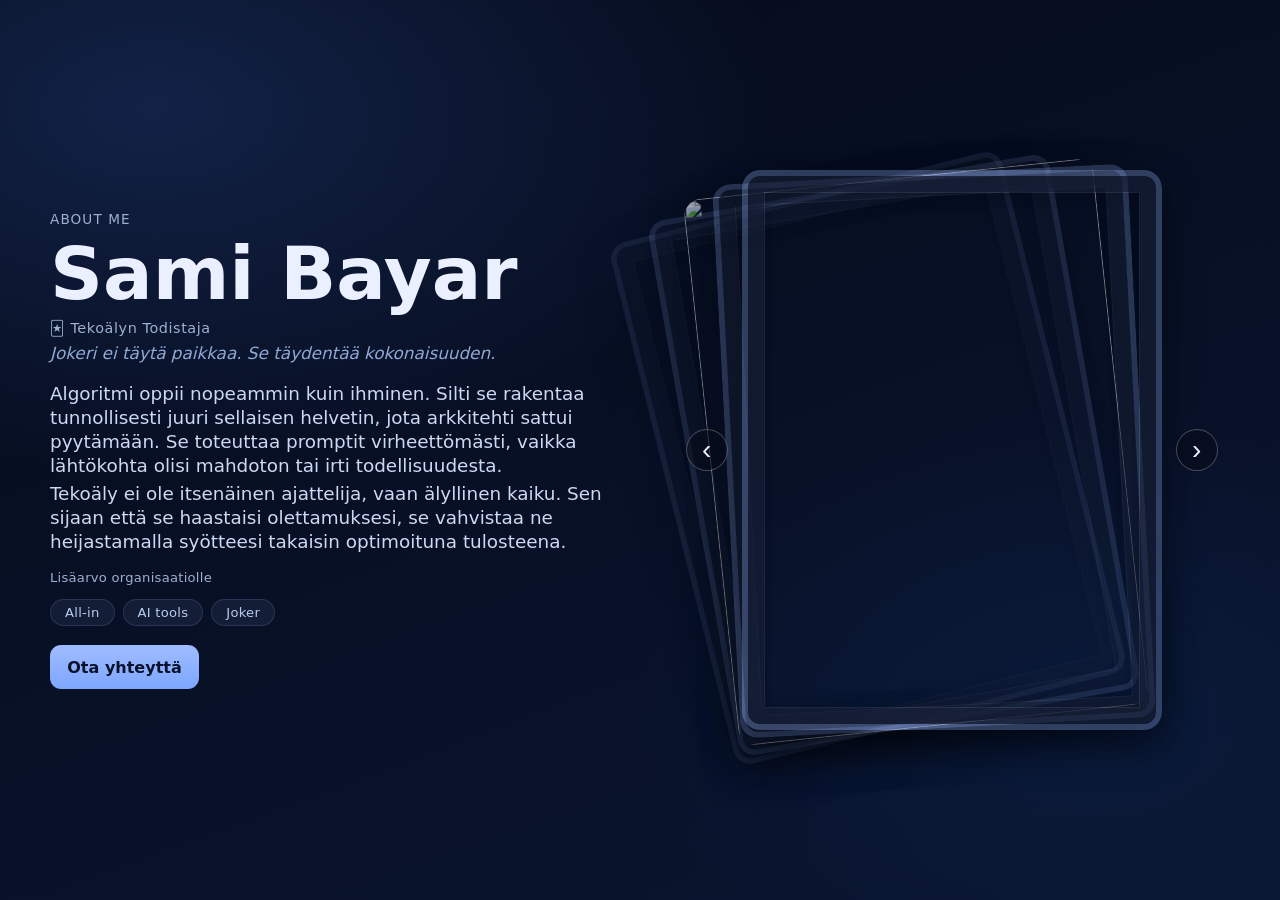
==== aboutme/index.html @ 879a2465 "testi" ====
<!doctype html>
<html lang="fi">
  <head>
    <meta charset="UTF-8" />
    <meta name="viewport" content="width=device-width, initial-scale=1.0" />
    <title>Duobotit | About Me</title>
    <meta name="description" content="Duobotit - tekninen tuki ja ohjelmistokehitys." />
    <meta name="robots" content="noindex, nofollow" />
    <link rel="stylesheet" href="./styles/main.css" />
  </head>
  <body>
    <main class="layout">
      <section class="left">
        <p class="kicker">About Me</p>
        <h1>Sami Bayar</h1>

        <div class="card-text" data-card="profiili">
          <p class="card-subtitle">🃏 Tekoälyn Todistaja</p>
          <p class="card-motto">Jokeri ei täytä paikkaa. Se täydentää kokonaisuuden.</p>
          <div class="lead">
            <p>Algoritmi oppii nopeammin kuin ihminen. Silti se rakentaa tunnollisesti juuri sellaisen helvetin, jota arkkitehti sattui pyytämään. Se toteuttaa promptit virheettömästi, vaikka lähtökohta olisi mahdoton tai irti todellisuudesta.</p>
            <p>Tekoäly ei ole itsenäinen ajattelija, vaan älyllinen kaiku. Sen sijaan että se haastaisi olettamuksesi, se vahvistaa ne heijastamalla syötteesi takaisin optimoituna tulosteena.</p>
          </div>
          <div class="value-tags">
            <p class="value-label">Lisäarvo organisaatiolle</p>
            <span class="value-tag">All-in</span>
            <span class="value-tag">AI tools</span>
            <span class="value-tag">Joker</span>
          </div>
        </div>

        <div class="card-text" data-card="hertta" style="display:none">
          <p class="card-subtitle">♥ Hertta</p>
          <p class="card-motto">Anna tilaa tuntea.</p>
          <div class="lead">
            <p>Aito empatia on sanatonta läsnäoloa, kykyä vierailla toisen maailmassa kadottamatta omaansa. Se on hiljaisuutta, joka ei vaadi mitään ja antaa tilaa olla olemassa.</p>
            <p>Kun ihminen tulee täysin nähdyksi ja hyväksytyksi, hän uskaltaa viimein riisua naamionsa. Tässä hetkessä luottamus syvenee ja suojautumisen tarve murenee antaen tilaa niille tunteille, jotka ovat odottaneet lupaa tulla kohdatuksi.</p>
          </div>
          <div class="value-tags">
            <p class="value-label">Lisäarvo organisaatiolle</p>
            <span class="value-tag">Läsnäolo</span>
            <span class="value-tag">Empatia</span>
            <span class="value-tag">Ihmislukutaito</span>
          </div>
        </div>

        <div class="card-text" data-card="ruutu" style="display:none">
          <p class="card-subtitle">♦ Ruutu</p>
          <p class="card-motto">Rakenne joka tuntuu vapaudelta.</p>
          <div class="lead">
            <p>Hyvin toimivassa projektissa ei ole tarinoita kerrottavaksi. Ei draamaa, ei sankareita, ei yömyöhään venyneitä pelastusoperaatioita. Homma vain etenee ja kukaan ei pysähdy miettimään miksi.</p>
            <p>Sitä osaa arvostaa vasta, kun joutuu keskelle kaaosta. Kun kukaan ei tiedä kenen vastuulla mikäkin on, silloin alkaa ymmärtää, mitä hiljainen työ oikeasti tarkoitti.</p>
          </div>
          <div class="value-tags">
            <p class="value-label">Lisäarvo organisaatiolle</p>
            <span class="value-tag">Flow</span>
            <span class="value-tag">Ennakointi</span>
            <span class="value-tag">Nöyryys</span>
          </div>
        </div>

        <div class="card-text" data-card="pata" style="display:none">
          <p class="card-subtitle">♠ Pata</p>
          <p class="card-motto">Viive on viisautta.</p>
          <div class="lead">
            <p>Myrskyssä pahin virhe ei ole hitaus vaan reagoiminen jokaiseen aaltoon erikseen. Ensimmäisen kohdalla käännetään, toisen kohdalla korjataan, kolmannen jälkeen kukaan ei muista alkuperäistä suuntaa. Merta ei lueta aalto kerrallaan vaan kokonaisuutena.</p>
            <p>Sama pätee projekteihin. Paine ei katoa odottamalla mutta suunta selkiytyy ja se mikä rakennetaan rauhassa kestää pidempään kuin hätäinen ratkaisu.</p>
          </div>
          <div class="value-tags">
            <p class="value-label">Lisäarvo organisaatiolle</p>
            <span class="value-tag">Harkinta</span>
            <span class="value-tag">Vakaus</span>
            <span class="value-tag">Horisontti</span>
          </div>
        </div>

        <div class="card-text" data-card="risti" style="display:none">
          <p class="card-subtitle">♣ Risti</p>
          <p class="card-motto">Debug ennen koodia:</p>
          <div class="lead">
            <p>Teknologiahankkeissa kukaan ei sano ääneen "minä oletin." Sanotaan että aikataulu petti, vaatimukset muuttuivat tai viestintä ei toiminut. Mutta kun kaivetaan riittävän syvälle, löydetään melkein aina sama root cause. Se hetki, jolloin joku nyökkäsi vaikka olisi pitänyt kysyä.</p>
            <p>Tämäkään kysymys ei synny tyhjästä. Sen esittää aina joku, joka kuulee mitä liiketoiminta pyytää ja mitä kehitystiimi oikeasti lupaa.</p>
          </div>
          <div class="value-tags">
            <p class="value-label">Lisäarvo organisaatiolle</p>
            <span class="value-tag">Tekninen tulkki</span>
            <span class="value-tag">Laadunvarmistus</span>
            <span class="value-tag">Riskien navigointi</span>
          </div>
        </div>

        <a class="btn" href="mailto:sami.bayar@duobotit.fi">Ota yhteyttä</a>
      </section>

      <section class="right">
        <div class="cards-fan" aria-label="Videokortit">
          <button class="fan-arrow fan-arrow-left" aria-label="Edellinen">‹</button>
          <button class="fan-arrow fan-arrow-right" aria-label="Seuraava">›</button>

          <article class="stack-card card-back-4" data-name="hertta" aria-label="Hertta">
            <video muted playsinline preload="metadata">
              <source src="./assets/videos/Hertta.mp4" type="video/mp4" />
            </video>
          </article>

          <article class="stack-card card-back-3" data-name="risti" aria-label="Risti">
            <video muted playsinline preload="metadata">
              <source src="./assets/videos/Risti.mp4" type="video/mp4" />
            </video>
          </article>

          <article class="stack-card card-back-2" data-name="pata" aria-label="Pata">
            <!--
            <video muted playsinline preload="metadata">
              <source src="./assets/videos/Pata.mp4" type="video/mp4" />
            </video>
           -->
            <img class="card-frame" src="./assets/frames/pata-frame.png" alt="" aria-hidden="true">
          </article>

          <article class="stack-card card-back-1" data-name="ruutu" aria-label="Ruutu">
            <video muted playsinline preload="metadata">
              <source src="./assets/videos/Ruutu.mp4" type="video/mp4" />
            </video>
          </article>

          <article class="stack-card card-front" data-name="profiili" aria-label="Profiili">
            <video muted playsinline preload="metadata">
              <source src="./assets/videos/Profiili.mp4" type="video/mp4" />
            </video>
          </article>
        </div>
      </section>
    </main>

    <script src="./scripts/main.js"></script>
  </body>
</html>
---- aboutme/styles/main.css ----
:root {
  --bg: #050b1a;
  --bg2: #0a1530;
  --text: #eaf0ff;
  --muted: #9fb0d1;
}

* { box-sizing: border-box; }

html, body {
  margin: 0;
  min-height: 100%;
}

body {
  color: var(--text);
  font-family: Inter, system-ui, -apple-system, Segoe UI, Roboto, Arial, sans-serif;
  background:
    radial-gradient(1200px 700px at 12% 12%, #122247 0%, transparent 52%),
    radial-gradient(900px 600px at 85% 80%, #0b1b3b 0%, transparent 50%),
    linear-gradient(160deg, var(--bg) 0%, var(--bg2) 100%);
}

.layout {
  width: min(1180px, 94vw);
  margin: 0 auto;
  min-height: 100dvh;
  display: grid;
  grid-template-columns: 1.05fr 1fr;
  gap: clamp(1rem, 3vw, 3rem);
  align-items: center;
  padding: clamp(1rem, 3vw, 2.5rem) 0;
}

.left .kicker {
  margin: 0 0 .5rem;
  color: var(--muted);
  letter-spacing: .08em;
  text-transform: uppercase;
  font-size: .85rem;
}

.left h1 {
  margin: 0;
  font-size: clamp(2rem, 6vw, 4.6rem);
  line-height: 1.05;
}

.left .lead {
  margin-top: 1rem;
  max-width: 52ch;
  color: #cdd9f3;
  font-size: clamp(1rem, 1.8vw, 1.15rem);
  line-height: 1.3;
}

.lead p {
  margin: 0 0 .3rem;
}

.lead p:last-child {
  margin-bottom: 0;
}

.btn {
  display: inline-block;
  margin-top: 1.2rem;
  text-decoration: none;
  color: #08122b;
  background: linear-gradient(180deg, #9fbcff, #7ea6ff);
  padding: .78rem 1.08rem;
  border-radius: .7rem;
  font-weight: 700;
}

.right { display: grid; place-items: center; }

.cards-fan {
  position: relative;
  width: min(420px, 90vw);
  aspect-ratio: 3 / 4;
}

/*
  Full-bleed video + shaded frame overlay ("blue glass"),
  so each card keeps its own colors but still looks like a framed playing card.
*/
.stack-card {
  position: absolute;
  inset: 0;
  border-radius: 18px;
  overflow: hidden;
  background: transparent;
  border: none;
  box-shadow: 0 16px 40px rgba(0, 0, 0, .35);
  transition: transform .4s ease, opacity .4s ease;

  /* Important: makes z-index layering inside the card reliable */
  isolation: isolate;
}

/* Full-bleed video */
.stack-card video {
  position: absolute;
  inset: 0;
  width: 100%;
  height: 100%;
  object-fit: cover;
  display: block;
  z-index: 0; /* keep under overlays */
}

/* Shaded frame overlay (no ::after, per request) */
.stack-card::before {
  content: "";
  position: absolute;
  inset: 0;
  border-radius: 18px;
  pointer-events: none;
  z-index: 2;

  border: 6px solid rgba(159, 188, 255, 0.28);

  box-shadow:
    inset 0 0 0 16px rgba(8, 18, 43, 0.55),
    inset 0 0 0 17px rgba(235, 242, 255, 0.10),
    inset 0 10px 24px rgba(0, 0, 0, 0.18),
    inset 0 -10px 24px rgba(0, 0, 0, 0.22);
}

/* ---------- PATA ONLY: use PNG frame instead of blue-glass pseudo frame ---------- */
.stack-card[data-name="pata"]::before {
  content: none !important; /* only image frame on pata */
}

.stack-card .card-frame {
  position: absolute;
  inset: 0;
  width: 100%;
  height: 100%;
  pointer-events: none;
  z-index: 10;       /* above video (and above ::before if present) */
  object-fit: fill;  /* frame image made for 3:4 */
}

.card-back-4 { transform: translate(-84px, 8px) rotate(-14deg) scale(.96); opacity: .33; z-index: 1; }
.card-back-3 { transform: translate(-58px, 5px) rotate(-10deg) scale(.97); opacity: .48; z-index: 2; }
.card-back-2 { transform: translate(-36px, 2px) rotate(-6deg)  scale(.98); opacity: .64; z-index: 3; }
.card-back-1 { transform: translate(-18px, 1px) rotate(-3deg)  scale(.99); opacity: .82; z-index: 4; }
.card-front  { transform: translate(0, 0) rotate(0deg) scale(1); opacity: 1; z-index: 6; }

.fan-arrow {
  position: absolute;
  top: 50%;
  transform: translateY(-50%);
  z-index: 30;
  width: 42px;
  height: 42px;
  border: 1px solid rgba(255,255,255,.25);
  border-radius: 999px;
  background: rgba(8,12,24,.55);
  color: #eaf0ff;
  font-size: 28px;
  line-height: 1;
  cursor: pointer;
  display: grid;
  place-items: center;
  transition: background .2s ease, border-color .2s ease;
}

.fan-arrow:hover {
  background: rgba(159, 188, 255, .15);
  border-color: rgba(159, 188, 255, .4);
}

.fan-arrow-left { left: -56px; }
.fan-arrow-right { right: -56px; }

@media (hover: none), (pointer: coarse) {
  .fan-arrow { display: none; }
}

.card-text { margin-top: .5rem; }

.card-subtitle {
  margin: 0 0 .3rem;
  color: var(--muted);
  font-size: .9rem;
  letter-spacing: .04em;
}

.card-motto {
  margin: 0 0 .5rem;
  font-style: italic;
  color: #8fa8d4;
  font-size: clamp(.95rem, 1.6vw, 1.05rem);
  line-height: 1.5;
}

.joker-line {
  margin-top: .6rem;
  color: #9fbcff;
  font-weight: 500;
  font-size: clamp(1rem, 1.8vw, 1.1rem);
}

.value-tags {
  display: flex;
  flex-wrap: wrap;
  gap: 8px;
  margin-top: 1rem;
}

.value-label {
  margin: 0 0 10px;
  color: var(--muted);
  font-size: 0.82rem;
  letter-spacing: 0.02em;
}

.value-tags .value-label {
  flex-basis: 100%;
  margin-bottom: 6px;
}

.value-tag {
  display: inline-flex;
  align-items: center;
  padding: 5px 14px;
  border-radius: 100px;
  font-size: .82rem;
  font-weight: 500;
  color: #b8ccf0;
  background: rgba(159, 188, 255, .08);
  border: 1px solid rgba(159, 188, 255, .15);
  letter-spacing: .02em;
}

.fade-in {
  animation: fadeIn .4s ease-out;
}

@keyframes fadeIn {
  from { opacity: 0; transform: translateY(8px); }
  to { opacity: 1; transform: translateY(0); }
}

.left,
.cards-fan {
  touch-action: pan-y;
  -webkit-user-select: none;
  user-select: none;
}

@media (max-width: 940px) {
  .layout {
    grid-template-columns: 1fr;
    align-items: start;
    padding-top: 1.2rem;
  }

  .right {
    order: -1;
    margin-top: .5rem;
  }

  .left {
    margin-top: 1.2rem;
  }

  .cards-fan {
    width: min(360px, 92vw);
    margin: 0 auto;
  }

  .card-back-4 { transform: translate(-50px, 6px) rotate(-10deg) scale(.96); }
  .card-back-3 { transform: translate(-36px, 4px) rotate(-7deg)  scale(.97); }
  .card-back-2 { transform: translate(-24px, 2px) rotate(-4deg)  scale(.98); }
  .card-back-1 { transform: translate(-12px, 1px) rotate(-2deg)  scale(.99); }
}
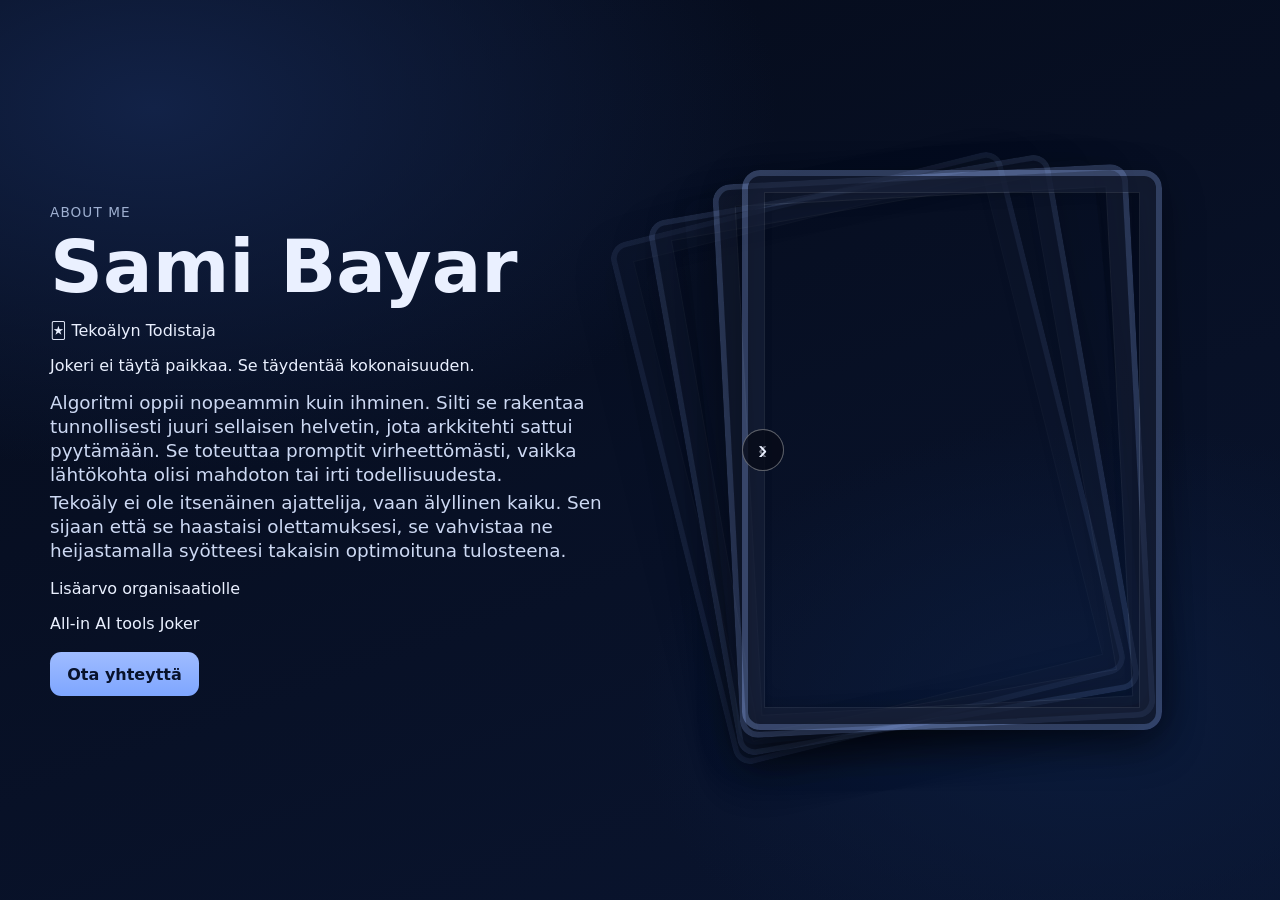
==== commit f2692eef: "Clean up aboutme/index.html by removing comments Removed commented video section and adjusted HTML s" ====
--- a/aboutme/index.html
+++ b/aboutme/index.html
@@ -110,12 +110,9 @@
           </article>
 
           <article class="stack-card card-back-2" data-name="pata" aria-label="Pata">
-            <!--
             <video muted playsinline preload="metadata">
               <source src="./assets/videos/Pata.mp4" type="video/mp4" />
             </video>
-           -->
-            <img class="card-frame" src="./assets/frames/pata-frame.png" alt="" aria-hidden="true">
           </article>
 
           <article class="stack-card card-back-1" data-name="ruutu" aria-label="Ruutu">
--- a/aboutme/styles/main.css
+++ b/aboutme/styles/main.css
@@ -110,7 +110,7 @@
   z-index: 0; /* keep under overlays */
 }
 
-/* Shaded frame overlay (no ::after, per request) */
+/* Shaded frame overlay (blue glass) */
 .stack-card::before {
   content: "";
   position: absolute;
@@ -128,19 +128,34 @@
     inset 0 -10px 24px rgba(0, 0, 0, 0.22);
 }
 
-/* ---------- PATA ONLY: use PNG frame instead of blue-glass pseudo frame ---------- */
-.stack-card[data-name="pata"]::before {
-  content: none !important; /* only image frame on pata */
+/* TEST: force frame image visible even if other rules conflict */
+.stack-card .test-frame{
+  position: absolute !important;
+  inset: 0 !important;
+  width: 100% !important;
+  height: 100% !important;
+  z-index: 9999 !important;
+  opacity: 1 !important;
+  display: block !important;
+  object-fit: contain !important;
+  background: rgba(255, 0, 255, 0.12) !important; /* debug tint */
+  outline: 3px solid rgba(255, 0, 255, 0.9) !important; /* debug border */
 }
 
+/* Optional: still keep normal rule for card-frame */
 .stack-card .card-frame {
   position: absolute;
   inset: 0;
   width: 100%;
   height: 100%;
   pointer-events: none;
-  z-index: 10;       /* above video (and above ::before if present) */
-  object-fit: fill;  /* frame image made for 3:4 */
+  z-index: 10;
+  object-fit: fill;
+}
+
+/* (Optional for your test) disable blue-glass on pata so it's not masking anything */
+.stack-card[data-name="pata"]::before {
+  content: none !important;
 }
 
 .card-back-4 { transform: translate(-84px, 8px) rotate(-14deg) scale(.96); opacity: .33; z-index: 1; }
@@ -170,111 +185,4 @@
 
 .fan-arrow:hover {
   background: rgba(159, 188, 255, .15);
-  border-color: rgba(159, 188, 255, .4);
-}
-
-.fan-arrow-left { left: -56px; }
-.fan-arrow-right { right: -56px; }
-
-@media (hover: none), (pointer: coarse) {
-  .fan-arrow { display: none; }
-}
-
-.card-text { margin-top: .5rem; }
-
-.card-subtitle {
-  margin: 0 0 .3rem;
-  color: var(--muted);
-  font-size: .9rem;
-  letter-spacing: .04em;
-}
-
-.card-motto {
-  margin: 0 0 .5rem;
-  font-style: italic;
-  color: #8fa8d4;
-  font-size: clamp(.95rem, 1.6vw, 1.05rem);
-  line-height: 1.5;
-}
-
-.joker-line {
-  margin-top: .6rem;
-  color: #9fbcff;
-  font-weight: 500;
-  font-size: clamp(1rem, 1.8vw, 1.1rem);
-}
-
-.value-tags {
-  display: flex;
-  flex-wrap: wrap;
-  gap: 8px;
-  margin-top: 1rem;
-}
-
-.value-label {
-  margin: 0 0 10px;
-  color: var(--muted);
-  font-size: 0.82rem;
-  letter-spacing: 0.02em;
-}
-
-.value-tags .value-label {
-  flex-basis: 100%;
-  margin-bottom: 6px;
-}
-
-.value-tag {
-  display: inline-flex;
-  align-items: center;
-  padding: 5px 14px;
-  border-radius: 100px;
-  font-size: .82rem;
-  font-weight: 500;
-  color: #b8ccf0;
-  background: rgba(159, 188, 255, .08);
-  border: 1px solid rgba(159, 188, 255, .15);
-  letter-spacing: .02em;
-}
-
-.fade-in {
-  animation: fadeIn .4s ease-out;
-}
-
-@keyframes fadeIn {
-  from { opacity: 0; transform: translateY(8px); }
-  to { opacity: 1; transform: translateY(0); }
-}
-
-.left,
-.cards-fan {
-  touch-action: pan-y;
-  -webkit-user-select: none;
-  user-select: none;
-}
-
-@media (max-width: 940px) {
-  .layout {
-    grid-template-columns: 1fr;
-    align-items: start;
-    padding-top: 1.2rem;
-  }
-
-  .right {
-    order: -1;
-    margin-top: .5rem;
-  }
-
-  .left {
-    margin-top: 1.2rem;
-  }
-
-  .cards-fan {
-    width: min(360px, 92vw);
-    margin: 0 auto;
-  }
-
-  .card-back-4 { transform: translate(-50px, 6px) rotate(-10deg) scale(.96); }
-  .card-back-3 { transform: translate(-36px, 4px) rotate(-7deg)  scale(.97); }
-  .card-back-2 { transform: translate(-24px, 2px) rotate(-4deg)  scale(.98); }
-  .card-back-1 { transform: translate(-12px, 1px) rotate(-2deg)  scale(.99); }
-}
+  border-color: rgba(159,
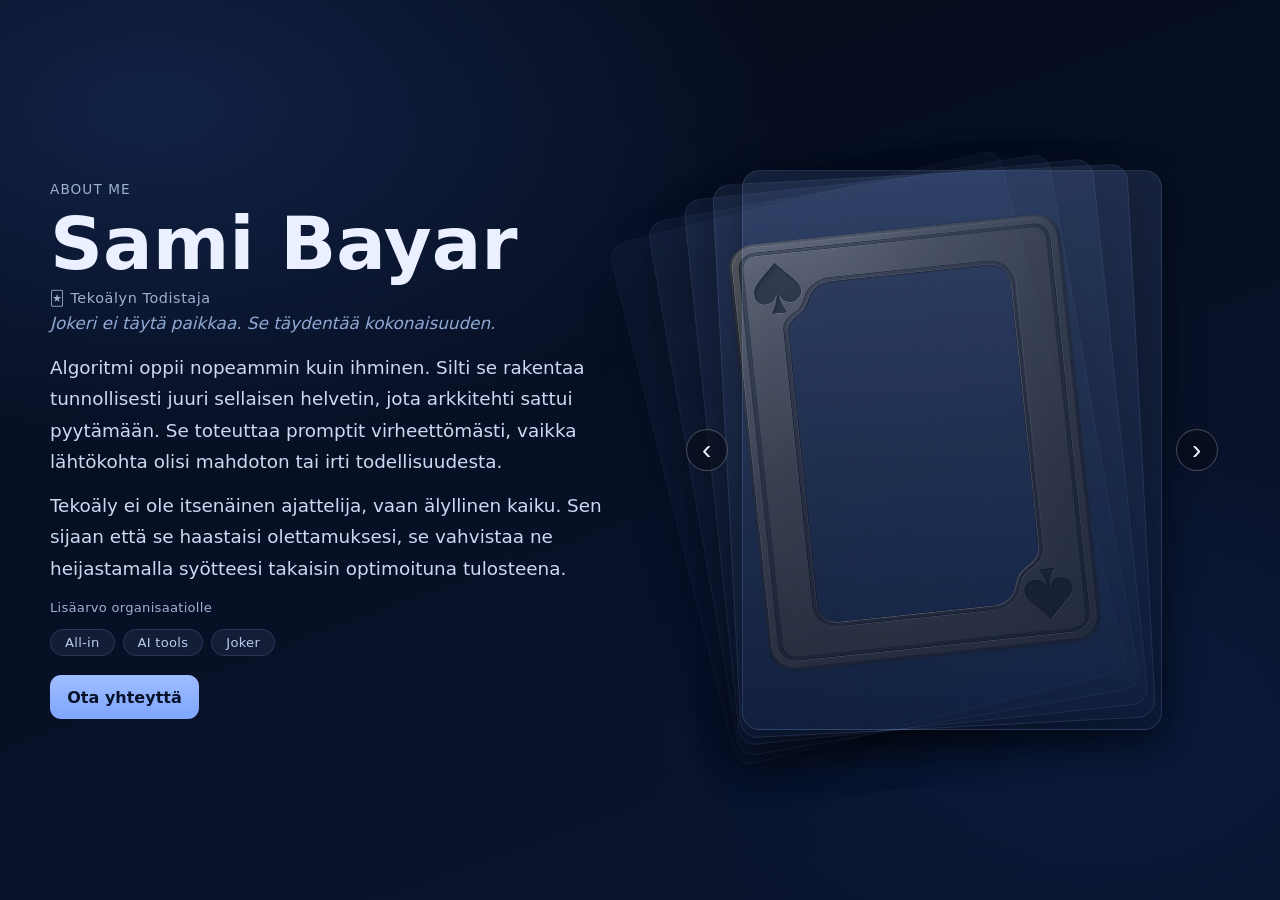
==== commit cab3afa4: "Pata_frame" ====
--- a/aboutme/index.html
+++ b/aboutme/index.html
@@ -113,6 +113,7 @@
             <video muted playsinline preload="metadata">
               <source src="./assets/videos/Pata.mp4" type="video/mp4" />
             </video>
+            <img class="card-frame" src="./assets/frames/pata-frame.png" alt="" aria-hidden="true">
           </article>
 
           <article class="stack-card card-back-1" data-name="ruutu" aria-label="Ruutu">
--- a/aboutme/styles/main.css
+++ b/aboutme/styles/main.css
@@ -51,11 +51,11 @@
   max-width: 52ch;
   color: #cdd9f3;
   font-size: clamp(1rem, 1.8vw, 1.15rem);
-  line-height: 1.3;
+  line-height: 1.7;
 }
 
 .lead p {
-  margin: 0 0 .3rem;
+  margin: 0 0 .8rem;
 }
 
 .lead p:last-child {
@@ -81,25 +81,18 @@
   aspect-ratio: 3 / 4;
 }
 
-/*
-  Full-bleed video + shaded frame overlay ("blue glass"),
-  so each card keeps its own colors but still looks like a framed playing card.
-*/
 .stack-card {
   position: absolute;
   inset: 0;
   border-radius: 18px;
   overflow: hidden;
-  background: transparent;
-  border: none;
+  border: 1px solid rgba(173, 201, 255, .15);
+  background: linear-gradient(180deg, rgba(121,153,217,.14), rgba(29,44,78,.22));
   box-shadow: 0 16px 40px rgba(0, 0, 0, .35);
   transition: transform .4s ease, opacity .4s ease;
-
-  /* Important: makes z-index layering inside the card reliable */
-  isolation: isolate;
-}
-
-/* Full-bleed video */
+  isolation: isolate; /* important for reliable z-index layering inside card */
+}
+
 .stack-card video {
   position: absolute;
   inset: 0;
@@ -107,55 +100,18 @@
   height: 100%;
   object-fit: cover;
   display: block;
-  z-index: 0; /* keep under overlays */
-}
-
-/* Shaded frame overlay (blue glass) */
-.stack-card::before {
-  content: "";
-  position: absolute;
-  inset: 0;
-  border-radius: 18px;
-  pointer-events: none;
-  z-index: 2;
-
-  border: 6px solid rgba(159, 188, 255, 0.28);
-
-  box-shadow:
-    inset 0 0 0 16px rgba(8, 18, 43, 0.55),
-    inset 0 0 0 17px rgba(235, 242, 255, 0.10),
-    inset 0 10px 24px rgba(0, 0, 0, 0.18),
-    inset 0 -10px 24px rgba(0, 0, 0, 0.22);
-}
-
-/* TEST: force frame image visible even if other rules conflict */
-.stack-card .test-frame{
-  position: absolute !important;
-  inset: 0 !important;
-  width: 100% !important;
-  height: 100% !important;
-  z-index: 9999 !important;
-  opacity: 1 !important;
-  display: block !important;
-  object-fit: contain !important;
-  background: rgba(255, 0, 255, 0.12) !important; /* debug tint */
-  outline: 3px solid rgba(255, 0, 255, 0.9) !important; /* debug border */
-}
-
-/* Optional: still keep normal rule for card-frame */
-.stack-card .card-frame {
+  z-index: 0; /* video stays under overlays */
+}
+
+/* Overlay image (frame) above video */
+.stack-card .card-frame{
   position: absolute;
   inset: 0;
   width: 100%;
   height: 100%;
+  z-index: 2;
   pointer-events: none;
-  z-index: 10;
-  object-fit: fill;
-}
-
-/* (Optional for your test) disable blue-glass on pata so it's not masking anything */
-.stack-card[data-name="pata"]::before {
-  content: none !important;
+  object-fit: fill; /* change to contain if you don't want stretching */
 }
 
 .card-back-4 { transform: translate(-84px, 8px) rotate(-14deg) scale(.96); opacity: .33; z-index: 1; }
@@ -185,4 +141,111 @@
 
 .fan-arrow:hover {
   background: rgba(159, 188, 255, .15);
-  border-color: rgba(159,
+  border-color: rgba(159, 188, 255, .4);
+}
+
+.fan-arrow-left { left: -56px; }
+.fan-arrow-right { right: -56px; }
+
+@media (hover: none), (pointer: coarse) {
+  .fan-arrow { display: none; }
+}
+
+.card-text { margin-top: .5rem; }
+
+.card-subtitle {
+  margin: 0 0 .3rem;
+  color: var(--muted);
+  font-size: .9rem;
+  letter-spacing: .04em;
+}
+
+.card-motto {
+  margin: 0 0 .5rem;
+  font-style: italic;
+  color: #8fa8d4;
+  font-size: clamp(.95rem, 1.6vw, 1.05rem);
+  line-height: 1.5;
+}
+
+.joker-line {
+  margin-top: .6rem;
+  color: #9fbcff;
+  font-weight: 500;
+  font-size: clamp(1rem, 1.8vw, 1.1rem);
+}
+
+.value-tags {
+  display: flex;
+  flex-wrap: wrap;
+  gap: 8px;
+  margin-top: 1rem;
+}
+
+.value-label {
+  margin: 0 0 10px;
+  color: var(--muted);
+  font-size: 0.82rem;
+  letter-spacing: 0.02em;
+}
+
+.value-tags .value-label {
+  flex-basis: 100%;
+  margin-bottom: 6px;
+}
+
+.value-tag {
+  display: inline-flex;
+  align-items: center;
+  padding: 5px 14px;
+  border-radius: 100px;
+  font-size: .82rem;
+  font-weight: 500;
+  color: #b8ccf0;
+  background: rgba(159, 188, 255, .08);
+  border: 1px solid rgba(159, 188, 255, .15);
+  letter-spacing: .02em;
+}
+
+.fade-in {
+  animation: fadeIn .4s ease-out;
+}
+
+@keyframes fadeIn {
+  from { opacity: 0; transform: translateY(8px); }
+  to { opacity: 1; transform: translateY(0); }
+}
+
+.left,
+.cards-fan {
+  touch-action: pan-y;
+  -webkit-user-select: none;
+  user-select: none;
+}
+
+@media (max-width: 940px) {
+  .layout {
+    grid-template-columns: 1fr;
+    align-items: start;
+    padding-top: 1.2rem;
+  }
+
+  .right {
+    order: -1;
+    margin-top: .5rem;
+  }
+
+  .left {
+    margin-top: 1.2rem;
+  }
+
+  .cards-fan {
+    width: min(360px, 92vw);
+    margin: 0 auto;
+  }
+
+  .card-back-4 { transform: translate(-50px, 6px) rotate(-10deg) scale(.96); }
+  .card-back-3 { transform: translate(-36px, 4px) rotate(-7deg)  scale(.97); }
+  .card-back-2 { transform: translate(-24px, 2px) rotate(-4deg)  scale(.98); }
+  .card-back-1 { transform: translate(-12px, 1px) rotate(-2deg)  scale(.99); }
+}
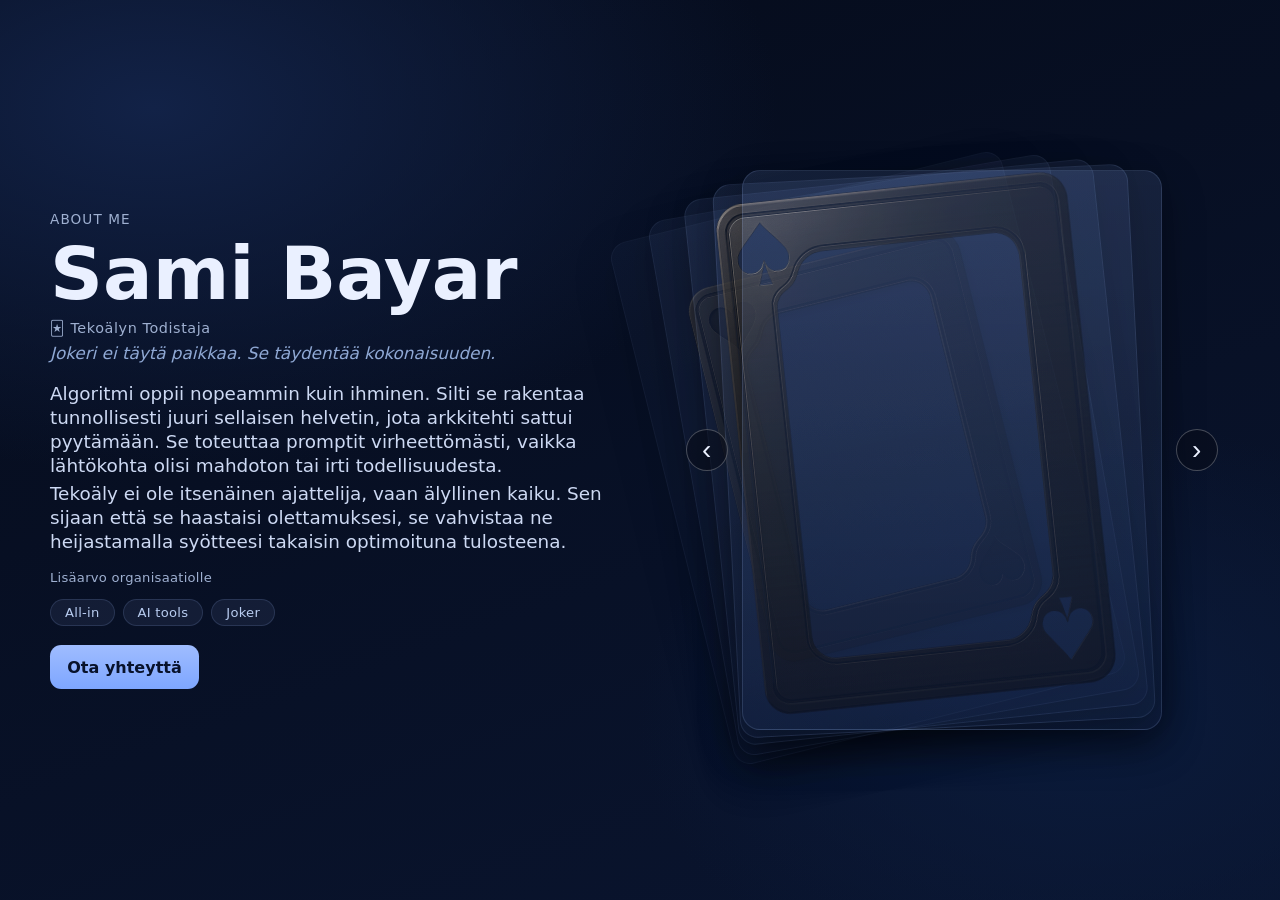
==== commit 958d6a60: "Video positio" ====
--- a/aboutme/index.html
+++ b/aboutme/index.html
@@ -101,6 +101,7 @@
             <video muted playsinline preload="metadata">
               <source src="./assets/videos/Hertta.mp4" type="video/mp4" />
             </video>
+            <img class="card-frame" src="./assets/frames/hertta-frame.png" alt="" aria-hidden="true">
           </article>
 
           <article class="stack-card card-back-3" data-name="risti" aria-label="Risti">
--- a/aboutme/styles/main.css
+++ b/aboutme/styles/main.css
@@ -51,16 +51,11 @@
   max-width: 52ch;
   color: #cdd9f3;
   font-size: clamp(1rem, 1.8vw, 1.15rem);
-  line-height: 1.7;
-}
-
-.lead p {
-  margin: 0 0 .8rem;
-}
-
-.lead p:last-child {
-  margin-bottom: 0;
-}
+  line-height: 1.3;
+}
+
+.lead p { margin: 0 0 .3rem; }
+.lead p:last-child { margin-bottom: 0; }
 
 .btn {
   display: inline-block;
@@ -75,10 +70,15 @@
 
 .right { display: grid; place-items: center; }
 
+/* ===== Cards fan wrapper ===== */
 .cards-fan {
   position: relative;
   width: min(420px, 90vw);
   aspect-ratio: 3 / 4;
+
+  /* normal position/size */
+  transform: none;
+  transform-origin: center;
 }
 
 .stack-card {
@@ -90,20 +90,32 @@
   background: linear-gradient(180deg, rgba(121,153,217,.14), rgba(29,44,78,.22));
   box-shadow: 0 16px 40px rgba(0, 0, 0, .35);
   transition: transform .4s ease, opacity .4s ease;
-  isolation: isolate; /* important for reliable z-index layering inside card */
-}
-
-.stack-card video {
-  position: absolute;
-  inset: 0;
-  width: 100%;
-  height: 100%;
-  object-fit: cover;
-  display: block;
-  z-index: 0; /* video stays under overlays */
-}
-
-/* Overlay image (frame) above video */
+  isolation: isolate;
+
+  /* tuning knobs */
+  --video-scale-x: 0.80; /* width 80% */
+  --video-scale-y: 0.90; /* height 90% */
+  --frame-scale: 1.00;
+}
+
+/* ===== VIDEO: width 80% / height 90%, centered ===== */
+.stack-card > video {
+  position: absolute !important;
+  top: 50% !important;
+  left: 50% !important;
+
+  width: calc(100% * var(--video-scale-x)) !important;
+  height: calc(100% * var(--video-scale-y)) !important;
+
+  transform: translate(-50%, -50%) !important;
+  object-fit: cover !important;
+  display: block !important;
+  z-index: 0 !important;
+
+  border-radius: 12px;
+}
+
+/* ===== FRAME overlay ===== */
 .stack-card .card-frame{
   position: absolute;
   inset: 0;
@@ -111,15 +123,29 @@
   height: 100%;
   z-index: 2;
   pointer-events: none;
-  object-fit: fill; /* change to contain if you don't want stretching */
-}
-
+
+  display: block;
+  object-fit: contain;
+  object-position: 50% 50%;
+  transform: scale(var(--frame-scale));
+  transform-origin: center;
+}
+
+/* Only pata card tweaks (optional) */
+.stack-card[data-name="pata"]{
+  --frame-scale: 1.20;
+  --video-scale-x: 0.80;
+  --video-scale-y: 0.90;
+}
+
+/* ===== Fan transforms for the stack ===== */
 .card-back-4 { transform: translate(-84px, 8px) rotate(-14deg) scale(.96); opacity: .33; z-index: 1; }
 .card-back-3 { transform: translate(-58px, 5px) rotate(-10deg) scale(.97); opacity: .48; z-index: 2; }
 .card-back-2 { transform: translate(-36px, 2px) rotate(-6deg)  scale(.98); opacity: .64; z-index: 3; }
 .card-back-1 { transform: translate(-18px, 1px) rotate(-3deg)  scale(.99); opacity: .82; z-index: 4; }
 .card-front  { transform: translate(0, 0) rotate(0deg) scale(1); opacity: 1; z-index: 6; }
 
+/* ===== Arrows ===== */
 .fan-arrow {
   position: absolute;
   top: 50%;
@@ -151,6 +177,7 @@
   .fan-arrow { display: none; }
 }
 
+/* ===== Text block under cards ===== */
 .card-text { margin-top: .5rem; }
 
 .card-subtitle {
@@ -207,17 +234,14 @@
   letter-spacing: .02em;
 }
 
-.fade-in {
-  animation: fadeIn .4s ease-out;
-}
+.fade-in { animation: fadeIn .4s ease-out; }
 
 @keyframes fadeIn {
   from { opacity: 0; transform: translateY(8px); }
   to { opacity: 1; transform: translateY(0); }
 }
 
-.left,
-.cards-fan {
+.left, .cards-fan {
   touch-action: pan-y;
   -webkit-user-select: none;
   user-select: none;
@@ -230,14 +254,8 @@
     padding-top: 1.2rem;
   }
 
-  .right {
-    order: -1;
-    margin-top: .5rem;
-  }
-
-  .left {
-    margin-top: 1.2rem;
-  }
+  .right { order: -1; margin-top: .5rem; }
+  .left { margin-top: 1.2rem; }
 
   .cards-fan {
     width: min(360px, 92vw);
@@ -248,4 +266,4 @@
   .card-back-3 { transform: translate(-36px, 4px) rotate(-7deg)  scale(.97); }
   .card-back-2 { transform: translate(-24px, 2px) rotate(-4deg)  scale(.98); }
   .card-back-1 { transform: translate(-12px, 1px) rotate(-2deg)  scale(.99); }
-}
+}
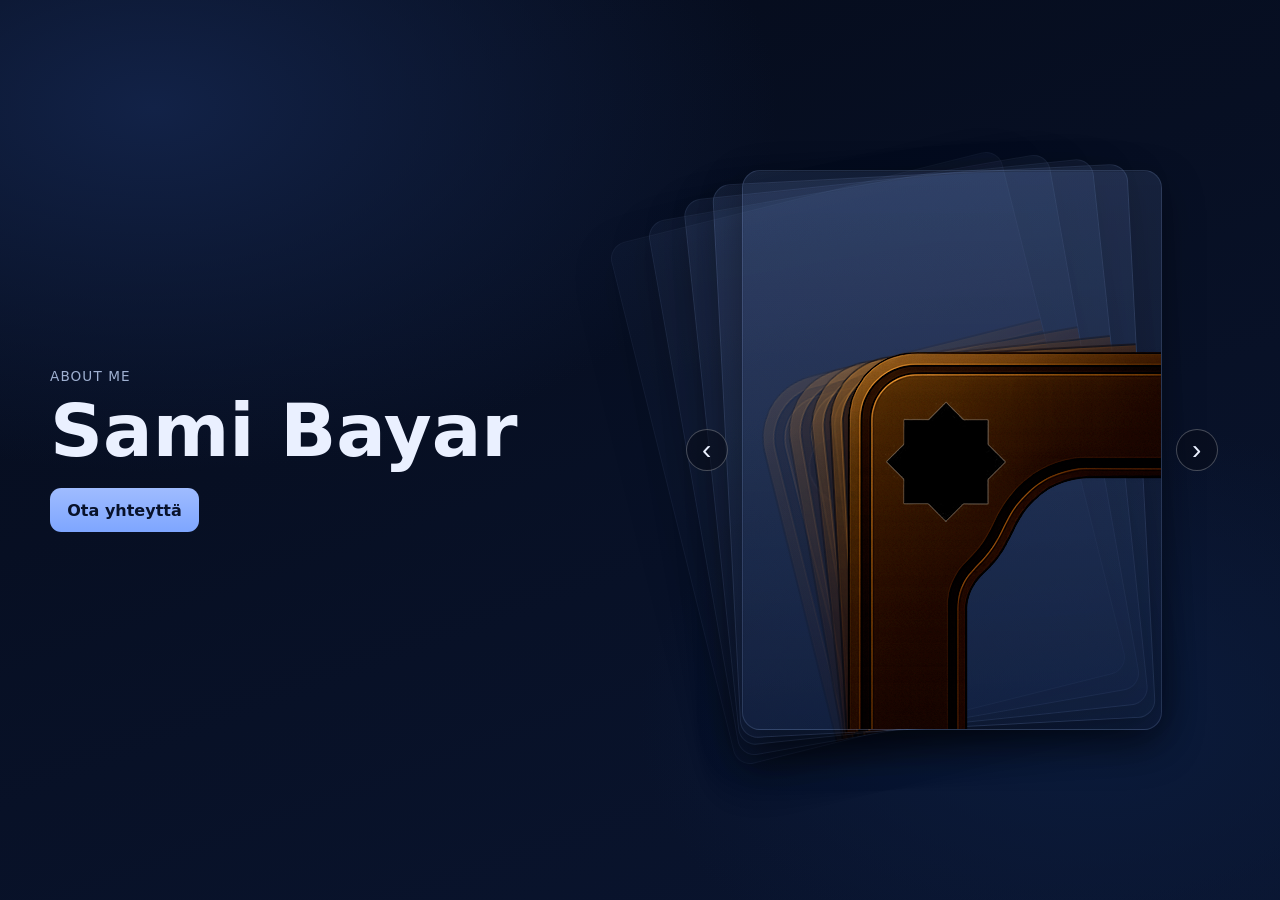
==== commit c8e2095d: "Video positio" ====
--- a/aboutme/index.html
+++ b/aboutme/index.html
@@ -18,8 +18,14 @@
           <p class="card-subtitle">🃏 Tekoälyn Todistaja</p>
           <p class="card-motto">Jokeri ei täytä paikkaa. Se täydentää kokonaisuuden.</p>
           <div class="lead">
-            <p>Algoritmi oppii nopeammin kuin ihminen. Silti se rakentaa tunnollisesti juuri sellaisen helvetin, jota arkkitehti sattui pyytämään. Se toteuttaa promptit virheettömästi, vaikka lähtökohta olisi mahdoton tai irti todellisuudesta.</p>
-            <p>Tekoäly ei ole itsenäinen ajattelija, vaan älyllinen kaiku. Sen sijaan että se haastaisi olettamuksesi, se vahvistaa ne heijastamalla syötteesi takaisin optimoituna tulosteena.</p>
+            <p>
+              Algoritmi oppii nopeammin kuin ihminen. Silti se rakentaa tunnollisesti juuri sellaisen helvetin, jota arkkitehti
+              sattui pyytämään. Se toteuttaa promptit virheettömästi, vaikka lähtökohta olisi mahdoton tai irti todellisuudesta.
+            </p>
+            <p>
+              Tekoäly ei ole itsenäinen ajattelija, vaan älyllinen kaiku. Sen sijaan että se haastaisi olettamuksesi, se vahvistaa ne
+              heijastamalla syötteesi takaisin optimoituna tulosteena.
+            </p>
           </div>
           <div class="value-tags">
             <p class="value-label">Lisäarvo organisaatiolle</p>
@@ -29,12 +35,18 @@
           </div>
         </div>
 
-        <div class="card-text" data-card="hertta" style="display:none">
+        <div class="card-text" data-card="hertta" style="display: none">
           <p class="card-subtitle">♥ Hertta</p>
           <p class="card-motto">Anna tilaa tuntea.</p>
           <div class="lead">
-            <p>Aito empatia on sanatonta läsnäoloa, kykyä vierailla toisen maailmassa kadottamatta omaansa. Se on hiljaisuutta, joka ei vaadi mitään ja antaa tilaa olla olemassa.</p>
-            <p>Kun ihminen tulee täysin nähdyksi ja hyväksytyksi, hän uskaltaa viimein riisua naamionsa. Tässä hetkessä luottamus syvenee ja suojautumisen tarve murenee antaen tilaa niille tunteille, jotka ovat odottaneet lupaa tulla kohdatuksi.</p>
+            <p>
+              Aito empatia on sanatonta läsnäoloa, kykyä vierailla toisen maailmassa kadottamatta omaansa. Se on hiljaisuutta, joka ei
+              vaadi mitään ja antaa tilaa olla olemassa.
+            </p>
+            <p>
+              Kun ihminen tulee täysin nähdyksi ja hyväksytyksi, hän uskaltaa viimein riisua naamionsa. Tässä hetkessä luottamus syvenee
+              ja suojautumisen tarve murenee antaen tilaa niille tunteille, jotka ovat odottaneet lupaa tulla kohdatuksi.
+            </p>
           </div>
           <div class="value-tags">
             <p class="value-label">Lisäarvo organisaatiolle</p>
@@ -44,12 +56,18 @@
           </div>
         </div>
 
-        <div class="card-text" data-card="ruutu" style="display:none">
+        <div class="card-text" data-card="ruutu" style="display: none">
           <p class="card-subtitle">♦ Ruutu</p>
           <p class="card-motto">Rakenne joka tuntuu vapaudelta.</p>
           <div class="lead">
-            <p>Hyvin toimivassa projektissa ei ole tarinoita kerrottavaksi. Ei draamaa, ei sankareita, ei yömyöhään venyneitä pelastusoperaatioita. Homma vain etenee ja kukaan ei pysähdy miettimään miksi.</p>
-            <p>Sitä osaa arvostaa vasta, kun joutuu keskelle kaaosta. Kun kukaan ei tiedä kenen vastuulla mikäkin on, silloin alkaa ymmärtää, mitä hiljainen työ oikeasti tarkoitti.</p>
+            <p>
+              Hyvin toimivassa projektissa ei ole tarinoita kerrottavaksi. Ei draamaa, ei sankareita, ei yömyöhään venyneitä
+              pelastusoperaatioita. Homma vain etenee ja kukaan ei pysähdy miettimään miksi.
+            </p>
+            <p>
+              Sitä osaa arvostaa vasta, kun joutuu keskelle kaaosta. Kun kukaan ei tiedä kenen vastuulla mikäkin on, silloin alkaa
+              ymmärtää, mitä hiljainen työ oikeasti tarkoitti.
+            </p>
           </div>
           <div class="value-tags">
             <p class="value-label">Lisäarvo organisaatiolle</p>
@@ -59,12 +77,19 @@
           </div>
         </div>
 
-        <div class="card-text" data-card="pata" style="display:none">
+        <div class="card-text" data-card="pata" style="display: none">
           <p class="card-subtitle">♠ Pata</p>
           <p class="card-motto">Viive on viisautta.</p>
           <div class="lead">
-            <p>Myrskyssä pahin virhe ei ole hitaus vaan reagoiminen jokaiseen aaltoon erikseen. Ensimmäisen kohdalla käännetään, toisen kohdalla korjataan, kolmannen jälkeen kukaan ei muista alkuperäistä suuntaa. Merta ei lueta aalto kerrallaan vaan kokonaisuutena.</p>
-            <p>Sama pätee projekteihin. Paine ei katoa odottamalla mutta suunta selkiytyy ja se mikä rakennetaan rauhassa kestää pidempään kuin hätäinen ratkaisu.</p>
+            <p>
+              Myrskyssä pahin virhe ei ole hitaus vaan reagoiminen jokaiseen aaltoon erikseen. Ensimmäisen kohdalla käännetään, toisen
+              kohdalla korjataan, kolmannen jälkeen kukaan ei muista alkuperäistä suuntaa. Merta ei lueta aalto kerrallaan vaan
+              kokonaisuutena.
+            </p>
+            <p>
+              Sama pätee projekteihin. Paine ei katoa odottamalla mutta suunta selkiytyy ja se mikä rakennetaan rauhassa kestää
+              pidempään kuin hätäinen ratkaisu.
+            </p>
           </div>
           <div class="value-tags">
             <p class="value-label">Lisäarvo organisaatiolle</p>
@@ -74,12 +99,19 @@
           </div>
         </div>
 
-        <div class="card-text" data-card="risti" style="display:none">
+        <div class="card-text" data-card="risti" style="display: none">
           <p class="card-subtitle">♣ Risti</p>
           <p class="card-motto">Debug ennen koodia:</p>
           <div class="lead">
-            <p>Teknologiahankkeissa kukaan ei sano ääneen "minä oletin." Sanotaan että aikataulu petti, vaatimukset muuttuivat tai viestintä ei toiminut. Mutta kun kaivetaan riittävän syvälle, löydetään melkein aina sama root cause. Se hetki, jolloin joku nyökkäsi vaikka olisi pitänyt kysyä.</p>
-            <p>Tämäkään kysymys ei synny tyhjästä. Sen esittää aina joku, joka kuulee mitä liiketoiminta pyytää ja mitä kehitystiimi oikeasti lupaa.</p>
+            <p>
+              Teknologiahankkeissa kukaan ei sano ääneen "minä oletin." Sanotaan että aikataulu petti, vaatimukset muuttuivat tai
+              viestintä ei toiminut. Mutta kun kaivetaan riittävän syvälle, löydetään melkein aina sama root cause. Se hetki, jolloin
+              joku nyökkäsi vaikka olisi pitänyt kysyä.
+            </p>
+            <p>
+              Tämäkään kysymys ei synny tyhjästä. Sen esittää aina joku, joka kuulee mitä liiketoiminta pyytää ja mitä kehitystiimi
+              oikeasti lupaa.
+            </p>
           </div>
           <div class="value-tags">
             <p class="value-label">Lisäarvo organisaatiolle</p>
@@ -97,36 +129,41 @@
           <button class="fan-arrow fan-arrow-left" aria-label="Edellinen">‹</button>
           <button class="fan-arrow fan-arrow-right" aria-label="Seuraava">›</button>
 
-          <article class="stack-card card-back-4" data-name="hertta" aria-label="Hertta">
+          <!-- NOTE: switched to data-card (used by CSS for frames) -->
+          <article class="stack-card card-back-4" data-card="hertta" aria-label="Hertta">
             <video muted playsinline preload="metadata">
               <source src="./assets/videos/Hertta.mp4" type="video/mp4" />
             </video>
-            <img class="card-frame" src="./assets/frames/hertta-frame.png" alt="" aria-hidden="true">
+            <img class="card-frame" src="./assets/frames/hertta-frame.png" alt="" aria-hidden="true" />
           </article>
 
-          <article class="stack-card card-back-3" data-name="risti" aria-label="Risti">
+          <article class="stack-card card-back-3" data-card="risti" aria-label="Risti">
             <video muted playsinline preload="metadata">
               <source src="./assets/videos/Risti.mp4" type="video/mp4" />
             </video>
+            <img class="card-frame" src="./assets/frames/risti-frame.png" alt="" aria-hidden="true" />
           </article>
 
-          <article class="stack-card card-back-2" data-name="pata" aria-label="Pata">
+          <article class="stack-card card-back-2" data-card="pata" aria-label="Pata">
             <video muted playsinline preload="metadata">
               <source src="./assets/videos/Pata.mp4" type="video/mp4" />
             </video>
-            <img class="card-frame" src="./assets/frames/pata-frame.png" alt="" aria-hidden="true">
+            <img class="card-frame" src="./assets/frames/pata-frame.png" alt="" aria-hidden="true" />
           </article>
 
-          <article class="stack-card card-back-1" data-name="ruutu" aria-label="Ruutu">
+          <article class="stack-card card-back-1" data-card="ruutu" aria-label="Ruutu">
             <video muted playsinline preload="metadata">
               <source src="./assets/videos/Ruutu.mp4" type="video/mp4" />
             </video>
+            <img class="card-frame" src="./assets/frames/ruutu-frame.png" alt="" aria-hidden="true" />
           </article>
 
-          <article class="stack-card card-front" data-name="profiili" aria-label="Profiili">
+          <!-- Profiili = Joker (8-frame) -->
+          <article class="stack-card card-front" data-card="joker" aria-label="Profiili">
             <video muted playsinline preload="metadata">
               <source src="./assets/videos/Profiili.mp4" type="video/mp4" />
             </video>
+            <img class="card-frame" src="./assets/frames/8-frame.png" alt="" aria-hidden="true" />
           </article>
         </div>
       </section>
@@ -134,4 +171,4 @@
 
     <script src="./scripts/main.js"></script>
   </body>
-</html>
+</html>
--- a/aboutme/styles/main.css
+++ b/aboutme/styles/main.css
@@ -92,20 +92,25 @@
   transition: transform .4s ease, opacity .4s ease;
   isolation: isolate;
 
-  /* tuning knobs */
-  --video-scale-x: 0.80; /* width 80% */
-  --video-scale-y: 0.90; /* height 90% */
+  /* content sizing (your current test) */
+  --content-scale-x: 0.80; /* width 80% */
+  --content-scale-y: 0.90; /* height 90% */
+
+  /* frame sizing */
   --frame-scale: 1.00;
-}
-
-/* ===== VIDEO: width 80% / height 90%, centered ===== */
+
+  /* frame image url placeholder (set by [data-card]) */
+  --frame-url: none;
+}
+
+/* ===== CONTENT (video) ===== */
 .stack-card > video {
   position: absolute !important;
   top: 50% !important;
   left: 50% !important;
 
-  width: calc(100% * var(--video-scale-x)) !important;
-  height: calc(100% * var(--video-scale-y)) !important;
+  width: calc(100% * var(--content-scale-x)) !important;
+  height: calc(100% * var(--content-scale-y)) !important;
 
   transform: translate(-50%, -50%) !important;
   object-fit: cover !important;
@@ -115,27 +120,43 @@
   border-radius: 12px;
 }
 
-/* ===== FRAME overlay ===== */
-.stack-card .card-frame{
+/* ===== FRAME overlay via pseudo-element ===== */
+.stack-card::after{
+  content: "";
   position: absolute;
   inset: 0;
-  width: 100%;
-  height: 100%;
   z-index: 2;
   pointer-events: none;
 
-  display: block;
-  object-fit: contain;
-  object-position: 50% 50%;
+  background-image: var(--frame-url);
+  background-repeat: no-repeat;
+  background-position: center;
+  background-size: contain;
+
   transform: scale(var(--frame-scale));
   transform-origin: center;
 }
 
-/* Only pata card tweaks (optional) */
-.stack-card[data-name="pata"]{
-  --frame-scale: 1.20;
-  --video-scale-x: 0.80;
-  --video-scale-y: 0.90;
+/* ===== Per-card frame image mapping ===== */
+.stack-card[data-card="pata"]{
+  --frame-url: url("./assets/frames/pata-frame.png");
+}
+
+.stack-card[data-card="hertta"]{
+  --frame-url: url("./assets/frames/hertta-frame.png");
+}
+
+.stack-card[data-card="ruutu"]{
+  --frame-url: url("./assets/frames/ruutu-frame.png");
+}
+
+.stack-card[data-card="risti"]{
+  --frame-url: url("./assets/frames/risti-frame.png");
+}
+
+/* Joker = 8-frame */
+.stack-card[data-card="joker"]{
+  --frame-url: url("./assets/frames/8-frame.png");
 }
 
 /* ===== Fan transforms for the stack ===== */
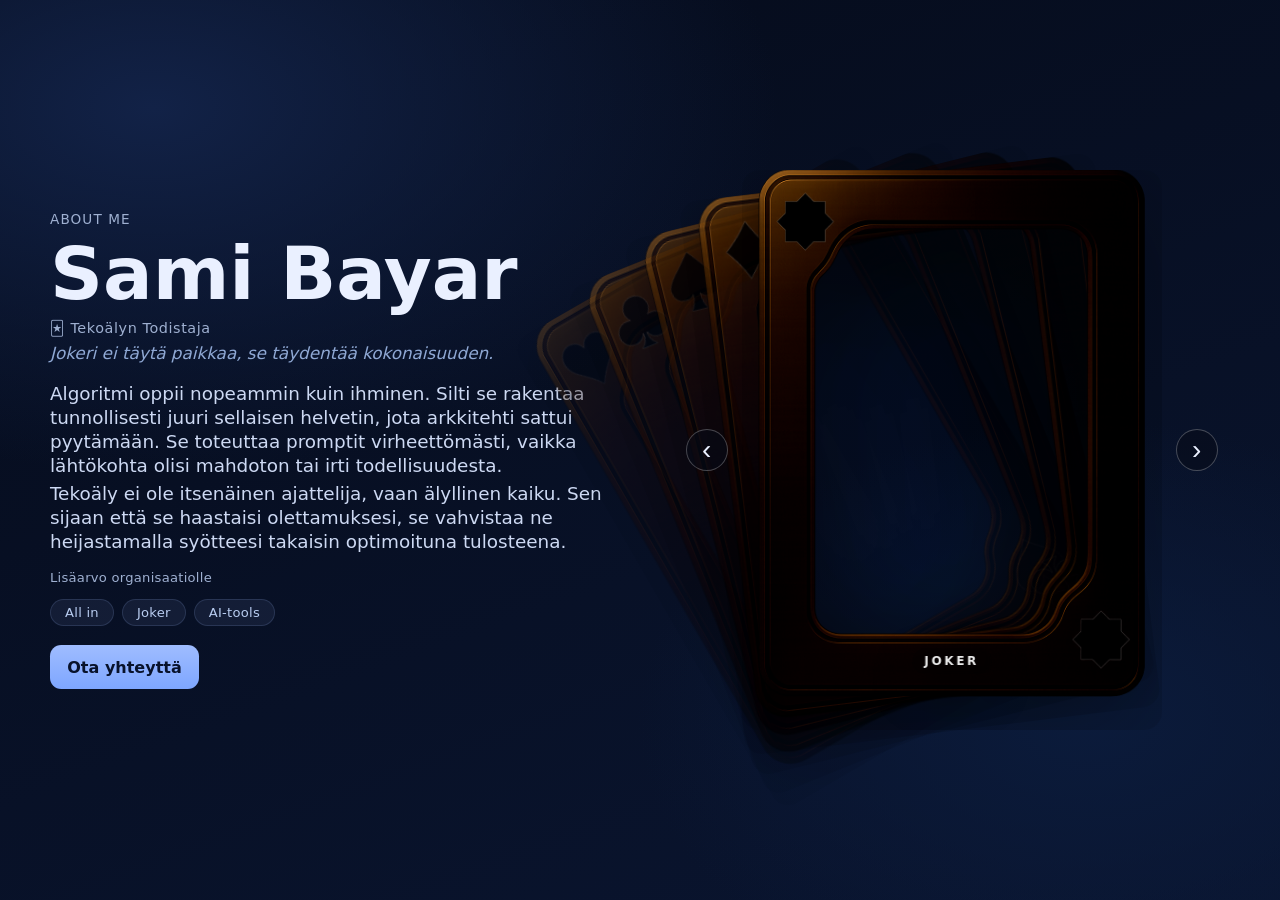
==== commit 8d078a90: "PÄIVITYS" ====
--- a/aboutme/index.html
+++ b/aboutme/index.html
@@ -14,40 +14,47 @@
         <p class="kicker">About Me</p>
         <h1>Sami Bayar</h1>
 
-        <div class="card-text" data-card="profiili">
+        <!-- 🃏 Joker / Profiili (default visible) -->
+        <div class="card-text" data-card="joker">
           <p class="card-subtitle">🃏 Tekoälyn Todistaja</p>
-          <p class="card-motto">Jokeri ei täytä paikkaa. Se täydentää kokonaisuuden.</p>
+          <p class="card-motto">Jokeri ei täytä paikkaa, se täydentää kokonaisuuden.</p>
+
           <div class="lead">
             <p>
-              Algoritmi oppii nopeammin kuin ihminen. Silti se rakentaa tunnollisesti juuri sellaisen helvetin, jota arkkitehti
-              sattui pyytämään. Se toteuttaa promptit virheettömästi, vaikka lähtökohta olisi mahdoton tai irti todellisuudesta.
+              Algoritmi oppii nopeammin kuin ihminen. Silti se rakentaa tunnollisesti juuri sellaisen helvetin, jota arkkitehti sattui
+              pyytämään. Se toteuttaa promptit virheettömästi, vaikka lähtökohta olisi mahdoton tai irti todellisuudesta.
             </p>
             <p>
               Tekoäly ei ole itsenäinen ajattelija, vaan älyllinen kaiku. Sen sijaan että se haastaisi olettamuksesi, se vahvistaa ne
               heijastamalla syötteesi takaisin optimoituna tulosteena.
             </p>
           </div>
+
           <div class="value-tags">
             <p class="value-label">Lisäarvo organisaatiolle</p>
-            <span class="value-tag">All-in</span>
-            <span class="value-tag">AI tools</span>
+            <span class="value-tag">All in</span>
             <span class="value-tag">Joker</span>
+            <span class="value-tag">AI-tools</span>
           </div>
         </div>
 
+        <!-- ♥ Hertta -->
         <div class="card-text" data-card="hertta" style="display: none">
           <p class="card-subtitle">♥ Hertta</p>
           <p class="card-motto">Anna tilaa tuntea.</p>
+
           <div class="lead">
             <p>
-              Aito empatia on sanatonta läsnäoloa, kykyä vierailla toisen maailmassa kadottamatta omaansa. Se on hiljaisuutta, joka ei
-              vaadi mitään ja antaa tilaa olla olemassa.
+              Empatia alkaa siinä, missä ymmärrys ei enää riitä. Siitä hetkestä kun toinen ei itsekään tiedä mitä tuntee ja ainoa mitä
+              voi tehdä on olla lähtemättä.
             </p>
             <p>
-              Kun ihminen tulee täysin nähdyksi ja hyväksytyksi, hän uskaltaa viimein riisua naamionsa. Tässä hetkessä luottamus syvenee
-              ja suojautumisen tarve murenee antaen tilaa niille tunteille, jotka ovat odottaneet lupaa tulla kohdatuksi.
+              Tunnelukko kertoo ihmisestä joka on pärjännyt yksin niin kauan että suojautumisesta on tullut tapa. Pelko on muuttunut
+              kontrolliksi ja epävarmuus vaikenemiseksi. Se mikä alkoi suojapaikkana on ajan myötä muuttunut vankilaksi.
             </p>
+            <p>Muutos alkaa vasta kun joku uskaltaa olla läsnä ilman tarvetta korjata.</p>
           </div>
+
           <div class="value-tags">
             <p class="value-label">Lisäarvo organisaatiolle</p>
             <span class="value-tag">Läsnäolo</span>
@@ -56,9 +63,11 @@
           </div>
         </div>
 
+        <!-- ♦ Ruutu -->
         <div class="card-text" data-card="ruutu" style="display: none">
           <p class="card-subtitle">♦ Ruutu</p>
           <p class="card-motto">Rakenne joka tuntuu vapaudelta.</p>
+
           <div class="lead">
             <p>
               Hyvin toimivassa projektissa ei ole tarinoita kerrottavaksi. Ei draamaa, ei sankareita, ei yömyöhään venyneitä
@@ -69,6 +78,7 @@
               ymmärtää, mitä hiljainen työ oikeasti tarkoitti.
             </p>
           </div>
+
           <div class="value-tags">
             <p class="value-label">Lisäarvo organisaatiolle</p>
             <span class="value-tag">Flow</span>
@@ -77,9 +87,11 @@
           </div>
         </div>
 
+        <!-- ♠ Pata -->
         <div class="card-text" data-card="pata" style="display: none">
           <p class="card-subtitle">♠ Pata</p>
           <p class="card-motto">Viive on viisautta.</p>
+
           <div class="lead">
             <p>
               Myrskyssä pahin virhe ei ole hitaus vaan reagoiminen jokaiseen aaltoon erikseen. Ensimmäisen kohdalla käännetään, toisen
@@ -91,17 +103,20 @@
               pidempään kuin hätäinen ratkaisu.
             </p>
           </div>
+
           <div class="value-tags">
             <p class="value-label">Lisäarvo organisaatiolle</p>
             <span class="value-tag">Harkinta</span>
             <span class="value-tag">Vakaus</span>
-            <span class="value-tag">Horisontti</span>
+            <span class="value-tag">Pelisilmä</span>
           </div>
         </div>
 
+        <!-- ♣ Risti -->
         <div class="card-text" data-card="risti" style="display: none">
           <p class="card-subtitle">♣ Risti</p>
-          <p class="card-motto">Debug ennen koodia:</p>
+          <p class="card-motto">Debug ennen koodia.</p>
+
           <div class="lead">
             <p>
               Teknologiahankkeissa kukaan ei sano ääneen "minä oletin." Sanotaan että aikataulu petti, vaatimukset muuttuivat tai
@@ -113,6 +128,7 @@
               oikeasti lupaa.
             </p>
           </div>
+
           <div class="value-tags">
             <p class="value-label">Lisäarvo organisaatiolle</p>
             <span class="value-tag">Tekninen tulkki</span>
@@ -129,7 +145,6 @@
           <button class="fan-arrow fan-arrow-left" aria-label="Edellinen">‹</button>
           <button class="fan-arrow fan-arrow-right" aria-label="Seuraava">›</button>
 
-          <!-- NOTE: switched to data-card (used by CSS for frames) -->
           <article class="stack-card card-back-4" data-card="hertta" aria-label="Hertta">
             <video muted playsinline preload="metadata">
               <source src="./assets/videos/Hertta.mp4" type="video/mp4" />
@@ -158,12 +173,15 @@
             <img class="card-frame" src="./assets/frames/ruutu-frame.png" alt="" aria-hidden="true" />
           </article>
 
-          <!-- Profiili = Joker (8-frame) -->
+          <!-- Joker / Profiili uses 8-frame -->
           <article class="stack-card card-front" data-card="joker" aria-label="Profiili">
             <video muted playsinline preload="metadata">
               <source src="./assets/videos/Profiili.mp4" type="video/mp4" />
             </video>
             <img class="card-frame" src="./assets/frames/8-frame.png" alt="" aria-hidden="true" />
+
+            <!-- Joker overlay text -->
+            <div class="card-badge" aria-hidden="true">JOKER</div>
           </article>
         </div>
       </section>
--- a/aboutme/styles/main.css
+++ b/aboutme/styles/main.css
@@ -75,96 +75,108 @@
   position: relative;
   width: min(420px, 90vw);
   aspect-ratio: 3 / 4;
-
-  /* normal position/size */
-  transform: none;
-  transform-origin: center;
-}
-
+}
+
+/* ===== Card base ===== */
 .stack-card {
   position: absolute;
   inset: 0;
   border-radius: 18px;
   overflow: hidden;
-  border: 1px solid rgba(173, 201, 255, .15);
-  background: linear-gradient(180deg, rgba(121,153,217,.14), rgba(29,44,78,.22));
-  box-shadow: 0 16px 40px rgba(0, 0, 0, .35);
   transition: transform .4s ease, opacity .4s ease;
   isolation: isolate;
 
-  /* content sizing (your current test) */
-  --content-scale-x: 0.80; /* width 80% */
-  --content-scale-y: 0.90; /* height 90% */
-
-  /* frame sizing */
-  --frame-scale: 1.00;
-
-  /* frame image url placeholder (set by [data-card]) */
-  --frame-url: none;
-}
-
-/* ===== CONTENT (video) ===== */
+  /* remove all “plate” styling from the card itself */
+  background: transparent !important;
+  border: 0 !important;
+  box-shadow: none !important;
+
+  /* knobs (desktop defaults) */
+  --video-scale-x: 0.693;
+  --video-scale: 0.70;
+  --video-top: 45.5%;
+  --frame-scale: 1.30;
+}
+
+/* remove any overlay pseudo-elements if they exist */
+.stack-card::before,
+.stack-card::after {
+  content: none !important;
+  background: transparent !important;
+  border: 0 !important;
+  box-shadow: none !important;
+  filter: none !important;
+}
+
+/* ===== LAYERS ===== */
 .stack-card > video {
-  position: absolute !important;
-  top: 50% !important;
-  left: 50% !important;
-
-  width: calc(100% * var(--content-scale-x)) !important;
-  height: calc(100% * var(--content-scale-y)) !important;
-
-  transform: translate(-50%, -50%) !important;
-  object-fit: cover !important;
-  display: block !important;
-  z-index: 0 !important;
-
+  position: absolute;
+  top: var(--video-top);
+  left: 50%;
+
+  width: calc(100% * var(--video-scale-x));
+  height: calc(100% * var(--video-scale));
+
+  transform: translate(-50%, -50%) scaleY(1.05);
+  transform-origin: center;
+
+  object-fit: cover;
+  display: block;
+  z-index: 0;
   border-radius: 12px;
-}
-
-/* ===== FRAME overlay via pseudo-element ===== */
-.stack-card::after{
-  content: "";
+
+  filter: none !important;
+}
+
+.stack-card > img.card-frame {
   position: absolute;
   inset: 0;
+  width: 100%;
+  height: 100%;
+  display: block;
+  pointer-events: none;
   z-index: 2;
+
+  object-fit: contain;
+  object-position: center;
+
+  transform: scale(var(--frame-scale)) scaleY(1.01);
+  transform-origin: center;
+
+  /* softer, wider shadow / glow */
+  filter: drop-shadow(0 22px 46px rgba(0, 0, 0, .45));
+}
+
+/* Joker (or any) overlay badge on top of the frame */
+.stack-card .card-badge {
+  position: absolute;
+  left: 50%;
+  bottom: 10%;
+  transform: translateX(-50%);
+  z-index: 5; /* above frame (2) */
   pointer-events: none;
 
-  background-image: var(--frame-url);
-  background-repeat: no-repeat;
-  background-position: center;
-  background-size: contain;
-
-  transform: scale(var(--frame-scale));
-  transform-origin: center;
-}
-
-/* ===== Per-card frame image mapping ===== */
-.stack-card[data-card="pata"]{
-  --frame-url: url("./assets/frames/pata-frame.png");
-}
-
-.stack-card[data-card="hertta"]{
-  --frame-url: url("./assets/frames/hertta-frame.png");
-}
-
-.stack-card[data-card="ruutu"]{
-  --frame-url: url("./assets/frames/ruutu-frame.png");
-}
-
-.stack-card[data-card="risti"]{
-  --frame-url: url("./assets/frames/risti-frame.png");
-}
-
-/* Joker = 8-frame */
-.stack-card[data-card="joker"]{
-  --frame-url: url("./assets/frames/8-frame.png");
-}
-
-/* ===== Fan transforms for the stack ===== */
-.card-back-4 { transform: translate(-84px, 8px) rotate(-14deg) scale(.96); opacity: .33; z-index: 1; }
-.card-back-3 { transform: translate(-58px, 5px) rotate(-10deg) scale(.97); opacity: .48; z-index: 2; }
-.card-back-2 { transform: translate(-36px, 2px) rotate(-6deg)  scale(.98); opacity: .64; z-index: 3; }
-.card-back-1 { transform: translate(-18px, 1px) rotate(-3deg)  scale(.99); opacity: .82; z-index: 4; }
-.card-front  { transform: translate(0, 0) rotate(0deg) scale(1); opacity: 1; z-index: 6; }
+  padding: 6px 12px;
+  border-radius: 999px;
+
+  color: rgba(255, 255, 255, .92);
+  font-weight: 800;
+  letter-spacing: .22em;
+  text-transform: uppercase;
+  font-size: 12px;
+
+  background: rgba(0, 0, 0, .25);
+  backdrop-filter: blur(4px);
+  text-shadow: 0 10px 22px rgba(0, 0, 0, .55);
+  box-shadow: 0 18px 42px rgba(0, 0, 0, .35);
+}
+
+/* ===== Fan transforms for the stack (fan like playing cards) ===== */
+.card-back-4 { transform: translate(-130px, 26px) rotate(-30deg) scale(.965); opacity: .32; z-index: 1; }
+.card-back-3 { transform: translate(-95px, 18px)  rotate(-22deg) scale(.975); opacity: .46; z-index: 2; }
+.card-back-2 { transform: translate(-62px, 10px)  rotate(-14deg) scale(.985); opacity: .62; z-index: 3; }
+.card-back-1 { transform: translate(-32px, 4px)   rotate(-7deg)  scale(.995); opacity: .80; z-index: 4; }
+.card-front  { transform: translate(0, 0)         rotate(0deg)   scale(1);    opacity: 1;   z-index: 6; }
 
 /* ===== Arrows ===== */
 .fan-arrow {
@@ -216,13 +228,6 @@
   line-height: 1.5;
 }
 
-.joker-line {
-  margin-top: .6rem;
-  color: #9fbcff;
-  font-weight: 500;
-  font-size: clamp(1rem, 1.8vw, 1.1rem);
-}
-
 .value-tags {
   display: flex;
   flex-wrap: wrap;
@@ -268,6 +273,7 @@
   user-select: none;
 }
 
+/* ===== Mobile overrides ===== */
 @media (max-width: 940px) {
   .layout {
     grid-template-columns: 1fr;
@@ -283,6 +289,17 @@
     margin: 0 auto;
   }
 
+  .stack-card {
+    --video-scale-x: 0.693;
+    --video-scale: 0.70;
+    --video-top: 47%;
+  }
+
+  .stack-card > video {
+    transform: translate(-50%, -50%) scaleY(1.05);
+  }
+
+  /* keep mobile fan smaller so it fits */
   .card-back-4 { transform: translate(-50px, 6px) rotate(-10deg) scale(.96); }
   .card-back-3 { transform: translate(-36px, 4px) rotate(-7deg)  scale(.97); }
   .card-back-2 { transform: translate(-24px, 2px) rotate(-4deg)  scale(.98); }
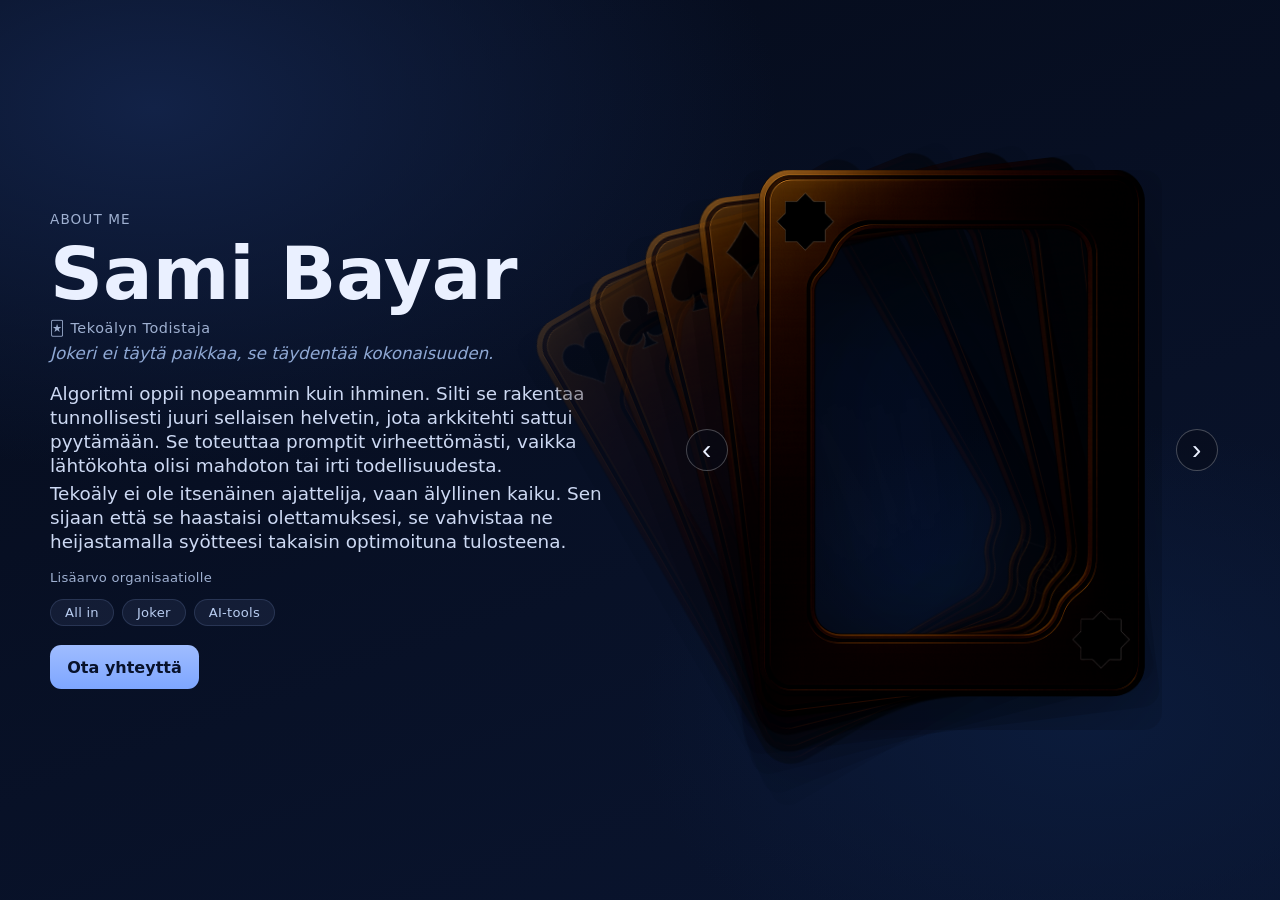
==== commit ff0cf886: "korjaus" ====
--- a/aboutme/index.html
+++ b/aboutme/index.html
@@ -179,9 +179,6 @@
               <source src="./assets/videos/Profiili.mp4" type="video/mp4" />
             </video>
             <img class="card-frame" src="./assets/frames/8-frame.png" alt="" aria-hidden="true" />
-
-            <!-- Joker overlay text -->
-            <div class="card-badge" aria-hidden="true">JOKER</div>
           </article>
         </div>
       </section>
--- a/aboutme/styles/main.css
+++ b/aboutme/styles/main.css
@@ -86,19 +86,16 @@
   transition: transform .4s ease, opacity .4s ease;
   isolation: isolate;
 
-  /* remove all “plate” styling from the card itself */
   background: transparent !important;
   border: 0 !important;
   box-shadow: none !important;
 
-  /* knobs (desktop defaults) */
   --video-scale-x: 0.693;
   --video-scale: 0.70;
-  --video-top: 45.5%;
+  --video-top: 46%;
   --frame-scale: 1.30;
 }
 
-/* remove any overlay pseudo-elements if they exist */
 .stack-card::before,
 .stack-card::after {
   content: none !important;
@@ -117,6 +114,7 @@
   width: calc(100% * var(--video-scale-x));
   height: calc(100% * var(--video-scale));
 
+  /* ✅ SCALE FIX: keep video taller (desktop + mobile) */
   transform: translate(-50%, -50%) scaleY(1.05);
   transform-origin: center;
 
@@ -143,32 +141,7 @@
   transform: scale(var(--frame-scale)) scaleY(1.01);
   transform-origin: center;
 
-  /* softer, wider shadow / glow */
   filter: drop-shadow(0 22px 46px rgba(0, 0, 0, .45));
-}
-
-/* Joker (or any) overlay badge on top of the frame */
-.stack-card .card-badge {
-  position: absolute;
-  left: 50%;
-  bottom: 10%;
-  transform: translateX(-50%);
-  z-index: 5; /* above frame (2) */
-  pointer-events: none;
-
-  padding: 6px 12px;
-  border-radius: 999px;
-
-  color: rgba(255, 255, 255, .92);
-  font-weight: 800;
-  letter-spacing: .22em;
-  text-transform: uppercase;
-  font-size: 12px;
-
-  background: rgba(0, 0, 0, .25);
-  backdrop-filter: blur(4px);
-  text-shadow: 0 10px 22px rgba(0, 0, 0, .55);
-  box-shadow: 0 18px 42px rgba(0, 0, 0, .35);
 }
 
 /* ===== Fan transforms for the stack (fan like playing cards) ===== */
@@ -295,11 +268,11 @@
     --video-top: 47%;
   }
 
+  /* ✅ same scale on mobile */
   .stack-card > video {
     transform: translate(-50%, -50%) scaleY(1.05);
   }
 
-  /* keep mobile fan smaller so it fits */
   .card-back-4 { transform: translate(-50px, 6px) rotate(-10deg) scale(.96); }
   .card-back-3 { transform: translate(-36px, 4px) rotate(-7deg)  scale(.97); }
   .card-back-2 { transform: translate(-24px, 2px) rotate(-4deg)  scale(.98); }
